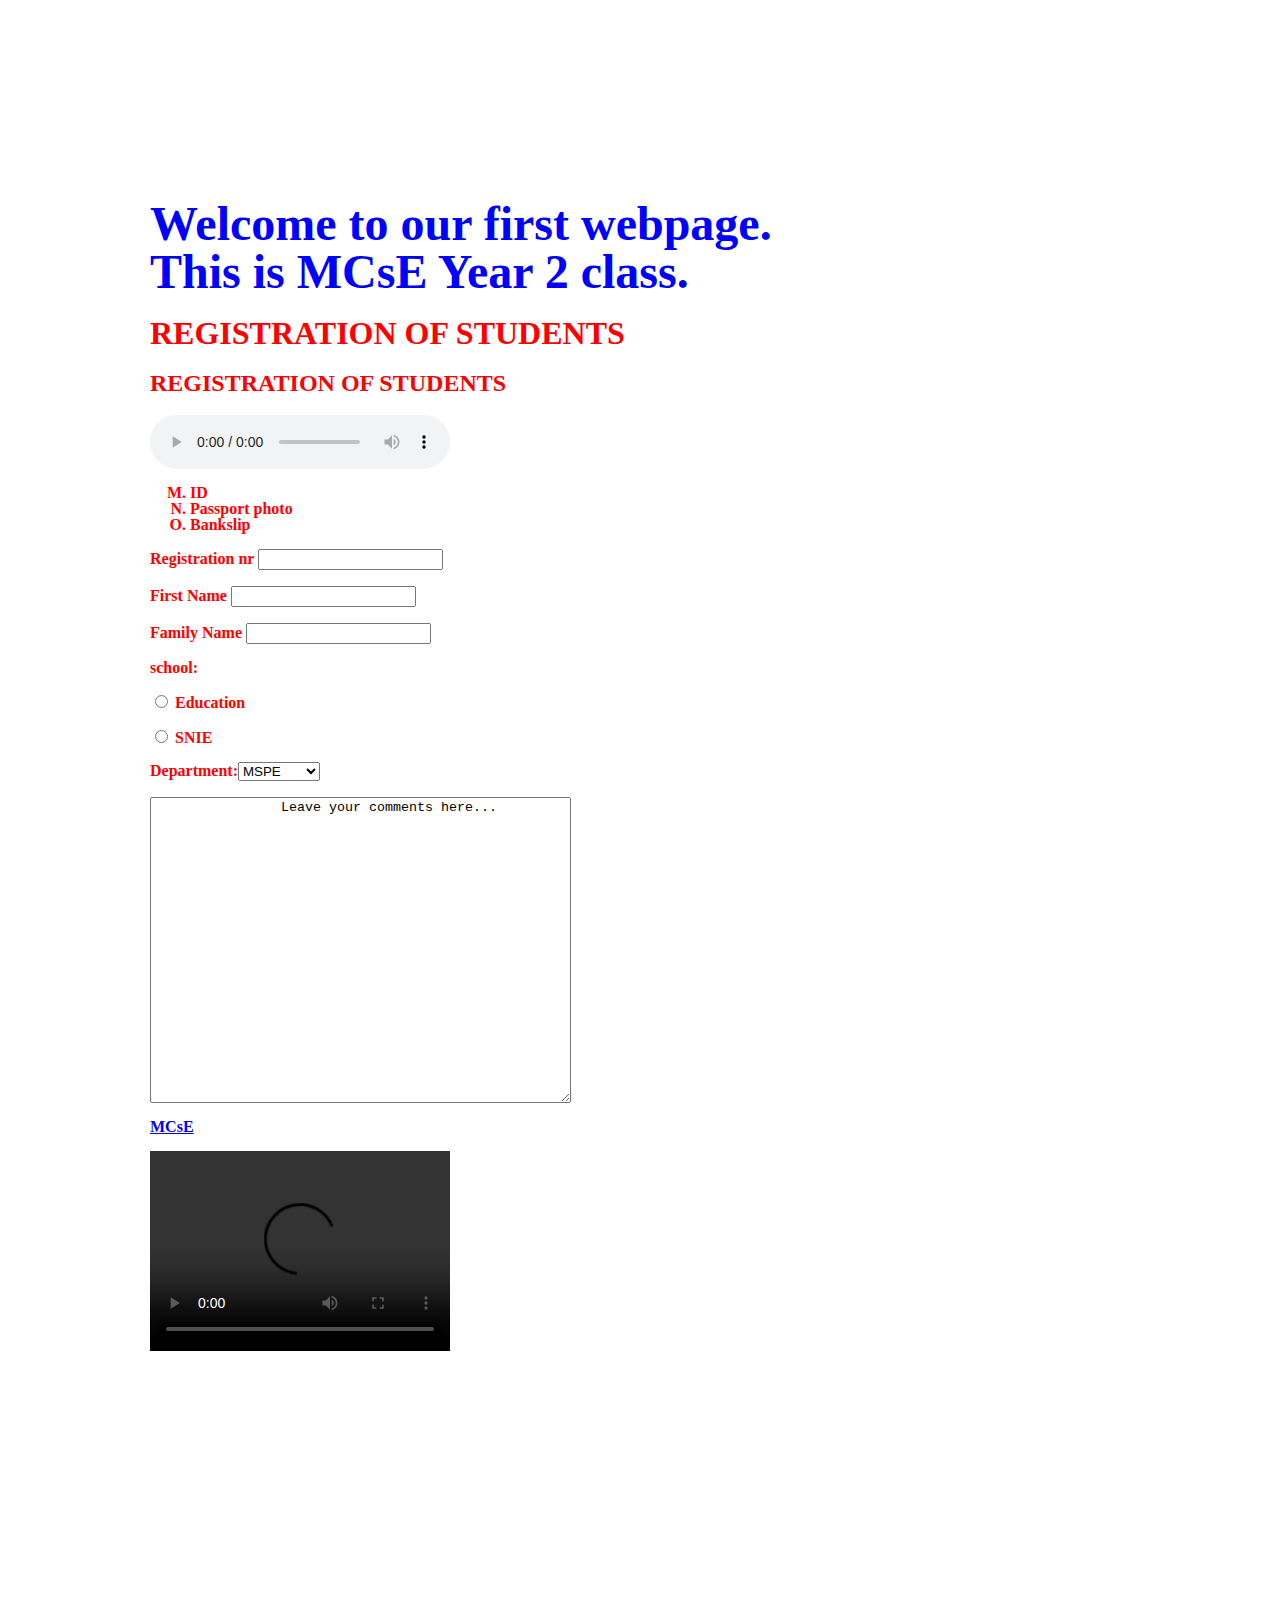
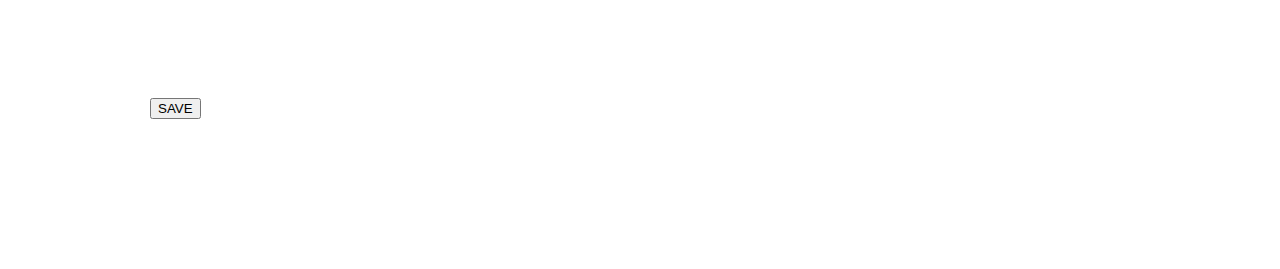
==== index.html @ 1077ca11 "Rename webpage.html to index.html" ====
<html>
<head>
<title>First webpage</title>
<style type="text/css">
	body{
		margin: 200px 150px 150px 150px;
		line-height:1;
		color: red;
		font-weight: bold;
	}

</style>

</head>
<body>
<font color="blue" size="13">Welcome to our first webpage.<br>
This is MCsE Year 2 class.</font>
<p>
<h1>REGISTRATION OF STUDENTS</h1>
<h2>REGISTRATION OF STUDENTS</h2>
<p>
	<audio src="ThinkAboutLoveDolly Parton.mp3" controls></audio>
</p>
<p>
<OL type=A start=13>
	<LI>ID</LI>
	<LI>Passport photo</LI>
	<li>Bankslip</li>
</OL>
</p><P>
<label for="reg">Registration nr </label>
<input type="text" name="regnr" id="reg"><p>
<label for="f">First Name</label>
<input type="text" name="fname" id="f"><p>
<label for="l">Family Name</label>
<input type="text" name="lname" id="l"><p>
school:<p>
<input type="radio" name="sch">
Education<p>
<input type="radio" name="sch">
SNIE<p>
Department:<select name="dpt">
<option>ECE</option>
<option>Education</option>
<option>HLE</option>
<option SELECTED>MSPE</option>
</select>
<P>
	<textarea name="feedbk" cols=50 rows="20" maxlength="100">
		Leave your comments here...
	</textarea>
</P>
<p>
	<a href="MCsE.html">MCsE</a>

</p>
<p>
	<video src="NASA.mkv" height=200 width=300 controls></video>
</p>
<p>
	<iframe width="560" height="315" src="https://www.youtube.com/embed/xemRQ6JgJW0" title="YouTube video player" frameborder="0" allow="accelerometer; autoplay; clipboard-write; encrypted-media; gyroscope; picture-in-picture" allowfullscreen></iframe>
</p>
<p>
<input type="button" name="save" value="SAVE">
</body>
</html>
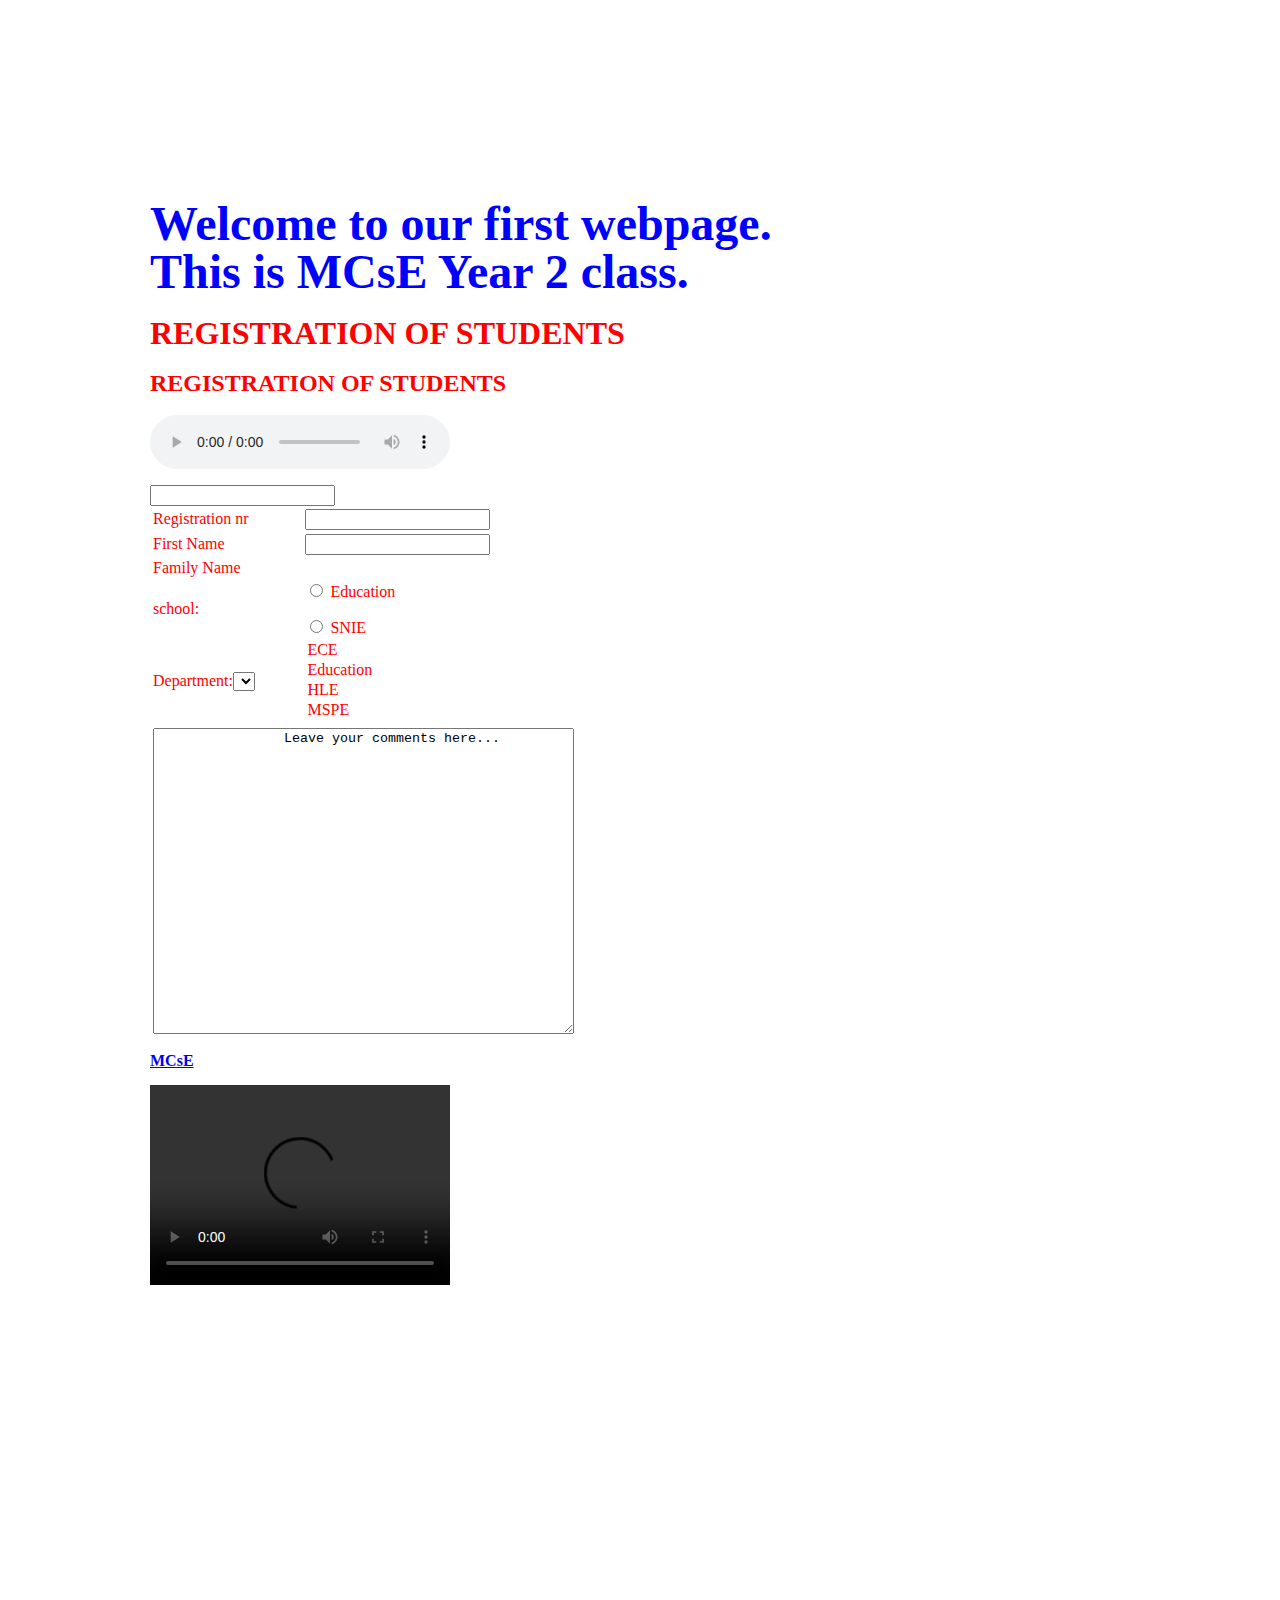
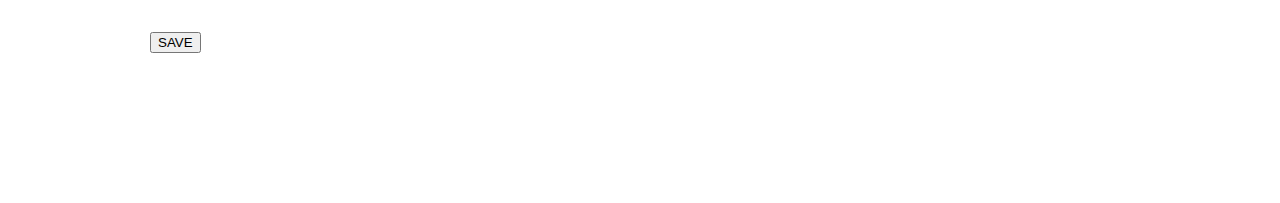
==== commit 49257d3c: "Update index.html" ====
--- a/index.html
+++ b/index.html
@@ -22,34 +22,30 @@
 	<audio src="ThinkAboutLoveDolly Parton.mp3" controls></audio>
 </p>
 <p>
-<OL type=A start=13>
-	<LI>ID</LI>
-	<LI>Passport photo</LI>
-	<li>Bankslip</li>
-</OL>
 </p><P>
-<label for="reg">Registration nr </label>
-<input type="text" name="regnr" id="reg"><p>
-<label for="f">First Name</label>
-<input type="text" name="fname" id="f"><p>
-<label for="l">Family Name</label>
-<input type="text" name="lname" id="l"><p>
-school:<p>
+	<table><tr><td>
+<label for="reg">Registration nr </label></td>
+<td><input type="text" name="regnr" id="reg"></td></tr>
+<tr><td><label for="f">First Name</label></td>
+<td><input type="text" name="fname" id="f"></td></tr>
+<tr><td><label for="l">Family Name</label></td>
+		</td><input type="text" name="lname" id="l"></td></tr>
+<tr><td>school:</td><td>
 <input type="radio" name="sch">
 Education<p>
 <input type="radio" name="sch">
-SNIE<p>
-Department:<select name="dpt">
+SNIE<p></td></tr>
+<tr><td>Department:<select name="dpt"></td><td>
 <option>ECE</option>
 <option>Education</option>
 <option>HLE</option>
 <option SELECTED>MSPE</option>
-</select>
-<P>
+</select></td><tr>
+<tr><td colspan=2>
 	<textarea name="feedbk" cols=50 rows="20" maxlength="100">
 		Leave your comments here...
-	</textarea>
-</P>
+	</textarea></td></tr>
+</table>
 <p>
 	<a href="MCsE.html">MCsE</a>
 
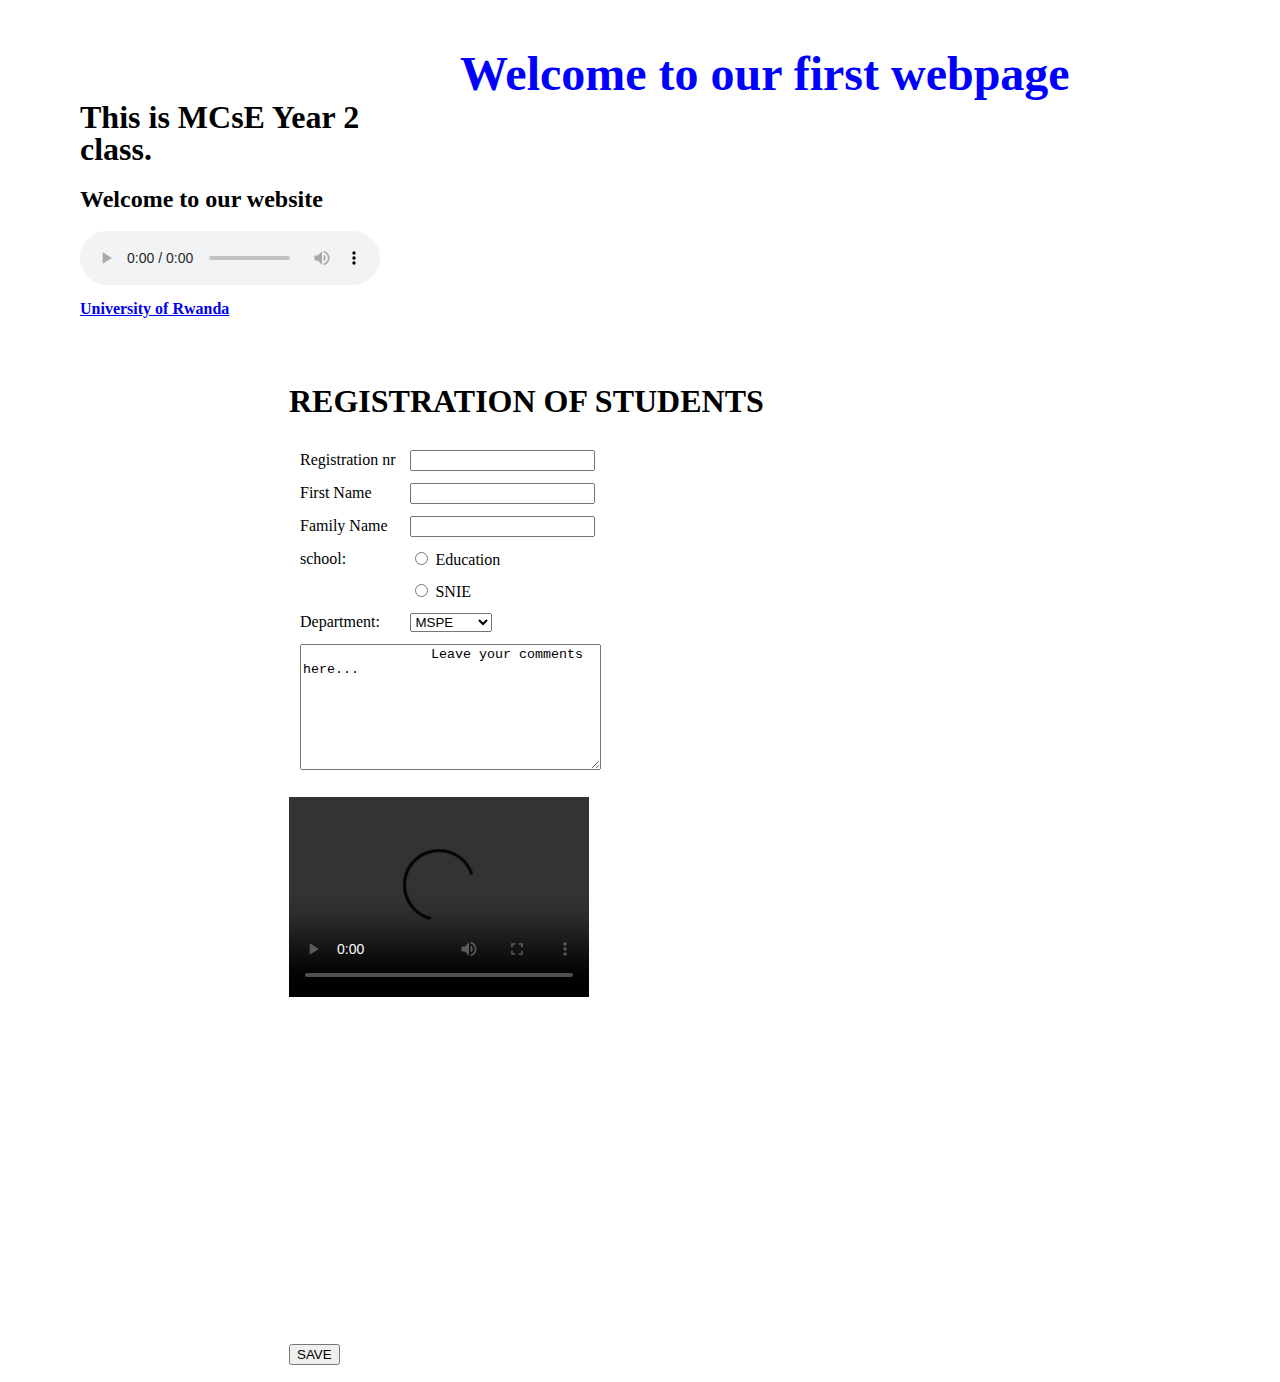
==== commit 05b277d4: "Update index.html" ====
--- a/index.html
+++ b/index.html
@@ -3,53 +3,64 @@
 <title>First webpage</title>
 <style type="text/css">
 	body{
-		margin: 200px 150px 150px 150px;
 		line-height:1;
-		color: red;
-		font-weight: bold;
+		color: black;
+		font-weight:bold;
+		margin: 50px 90px 50px 50px;
+	}
+	#left{
+		float: left;
+		width:350px;
+		margin: 30px;
+	}
+	#right{
+		float: right;
+		width:900px;
+		margin: 1px;
 	}
 
 </style>
-
 </head>
 <body>
-<font color="blue" size="13">Welcome to our first webpage.<br>
-This is MCsE Year 2 class.</font>
+<font color="blue" size="10">Welcome to our first webpage</font>
+	<div id="left">
+<h1>This is MCsE Year 2 class.</h1>
 <p>
-<h1>REGISTRATION OF STUDENTS</h1>
-<h2>REGISTRATION OF STUDENTS</h2>
+<h2>Welcome to our website</h2>
 <p>
 	<audio src="ThinkAboutLoveDolly Parton.mp3" controls></audio>
 </p>
 <p>
-</p><P>
-	<table><tr><td>
+	<a href="Layout.html">University of Rwanda</a>
+
+</p>
+
+	</div>
+<div id="right">
+	<h1>REGISTRATION OF STUDENTS</h1>
+<table cellspacing="10"><tr><td>
 <label for="reg">Registration nr </label></td>
 <td><input type="text" name="regnr" id="reg"></td></tr>
 <tr><td><label for="f">First Name</label></td>
 <td><input type="text" name="fname" id="f"></td></tr>
 <tr><td><label for="l">Family Name</label></td>
-		</td><input type="text" name="lname" id="l"></td></tr>
-<tr><td>school:</td><td>
-<input type="radio" name="sch">
-Education<p>
-<input type="radio" name="sch">
-SNIE<p></td></tr>
-<tr><td>Department:<select name="dpt"></td><td>
+		<td><input type="text" name="lname" id="l"></td></tr>
+<tr><td>school:</td><td><input type="radio" name="sch">
+Education</td></tr>
+<tr><td></td><td><input type="radio" name="sch">
+SNIE</tr>
+<tr><td>Department:</td><td><select name="dpt">
 <option>ECE</option>
 <option>Education</option>
 <option>HLE</option>
 <option SELECTED>MSPE</option>
-</select></td><tr>
+</select></td></tr>
 <tr><td colspan=2>
-	<textarea name="feedbk" cols=50 rows="20" maxlength="100">
+	<textarea name="feedbk" cols=35 rows="8" maxlength="100">
 		Leave your comments here...
 	</textarea></td></tr>
 </table>
-<p>
-	<a href="MCsE.html">MCsE</a>
 
-</p>
 <p>
 	<video src="NASA.mkv" height=200 width=300 controls></video>
 </p>
@@ -58,6 +69,8 @@
 </p>
 <p>
 <input type="button" name="save" value="SAVE">
+</p>
+</div>
+	
 </body>
 </html>
-
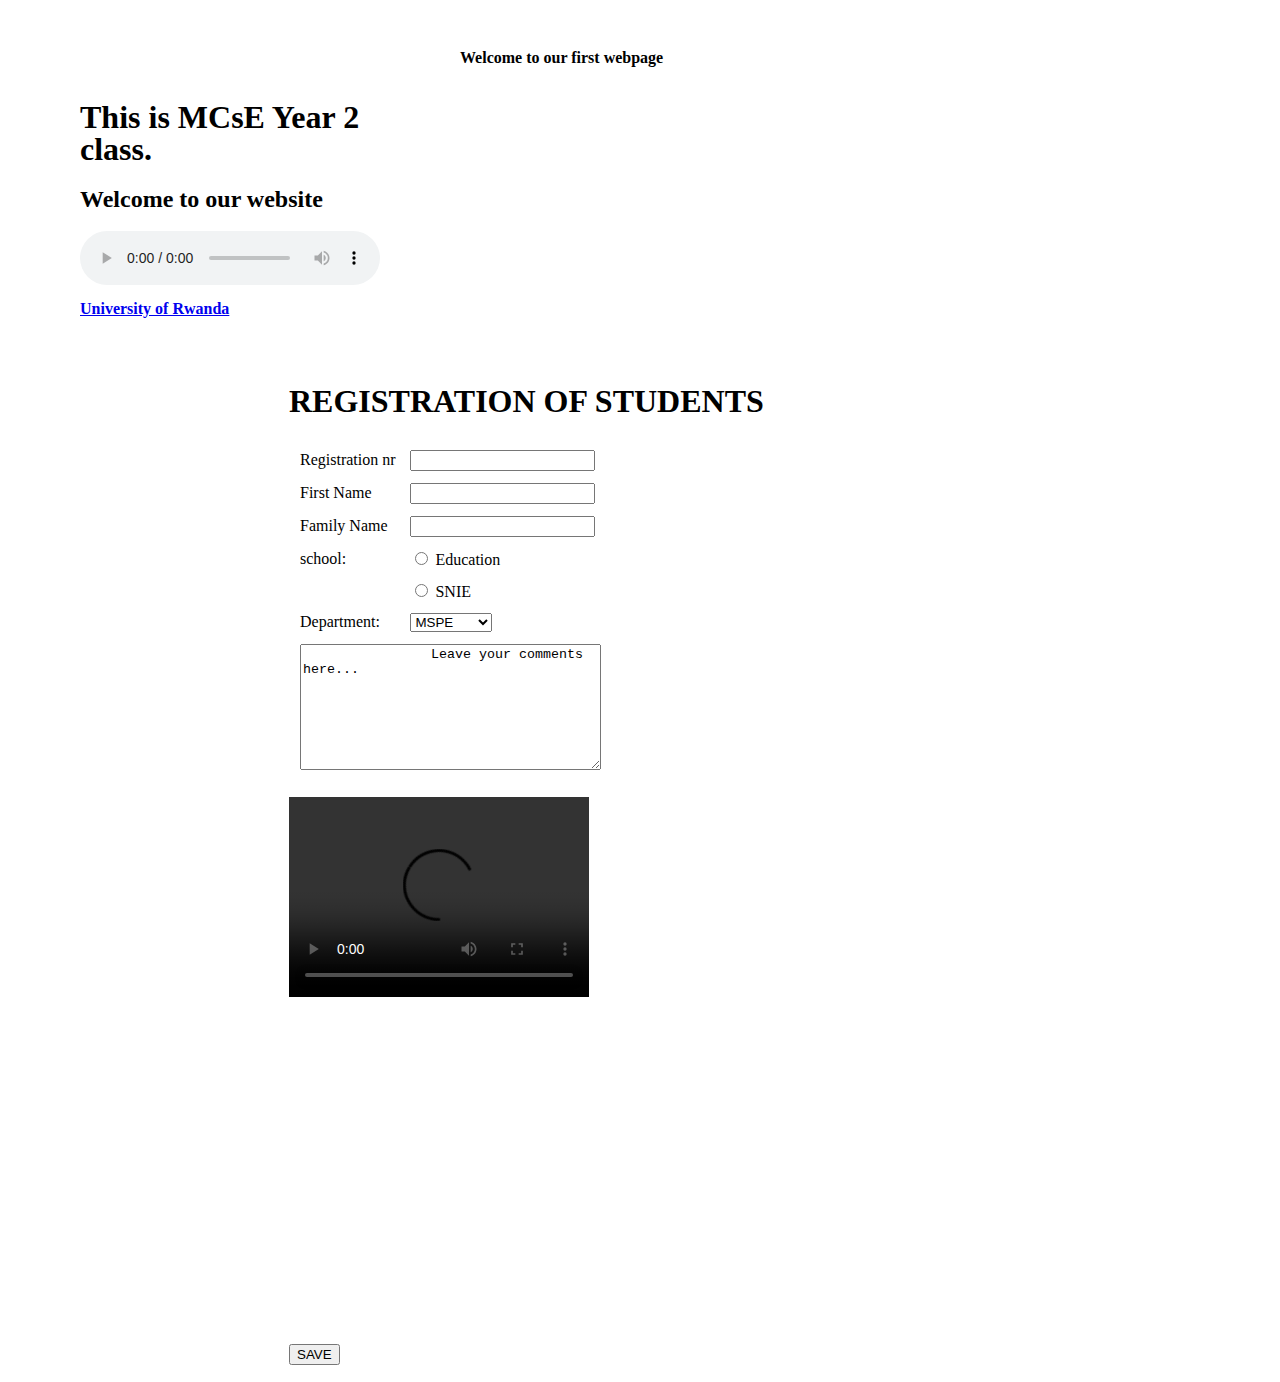
==== commit 2b043018: "Update index.html" ====
--- a/index.html
+++ b/index.html
@@ -22,7 +22,7 @@
 </style>
 </head>
 <body>
-<font color="blue" size="10">Welcome to our first webpage</font>
+Welcome to our first webpage
 	<div id="left">
 <h1>This is MCsE Year 2 class.</h1>
 <p>
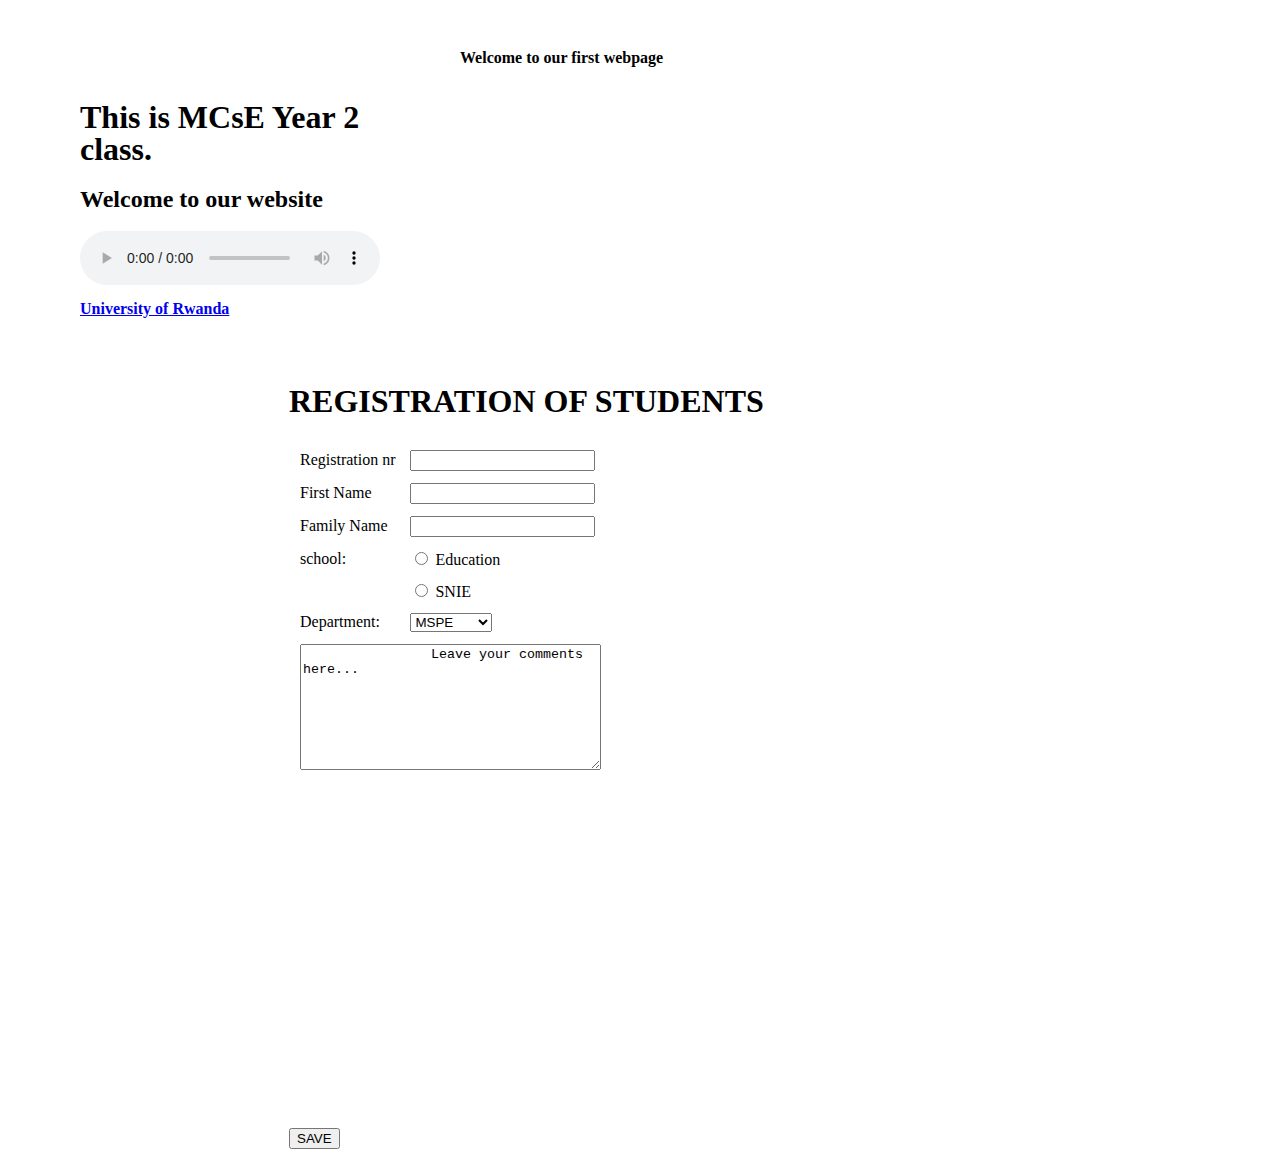
==== commit 7d118450: "Update index.html" ====
--- a/index.html
+++ b/index.html
@@ -60,10 +60,6 @@
 		Leave your comments here...
 	</textarea></td></tr>
 </table>
-
-<p>
-	<video src="NASA.mkv" height=200 width=300 controls></video>
-</p>
 <p>
 	<iframe width="560" height="315" src="https://www.youtube.com/embed/xemRQ6JgJW0" title="YouTube video player" frameborder="0" allow="accelerometer; autoplay; clipboard-write; encrypted-media; gyroscope; picture-in-picture" allowfullscreen></iframe>
 </p>
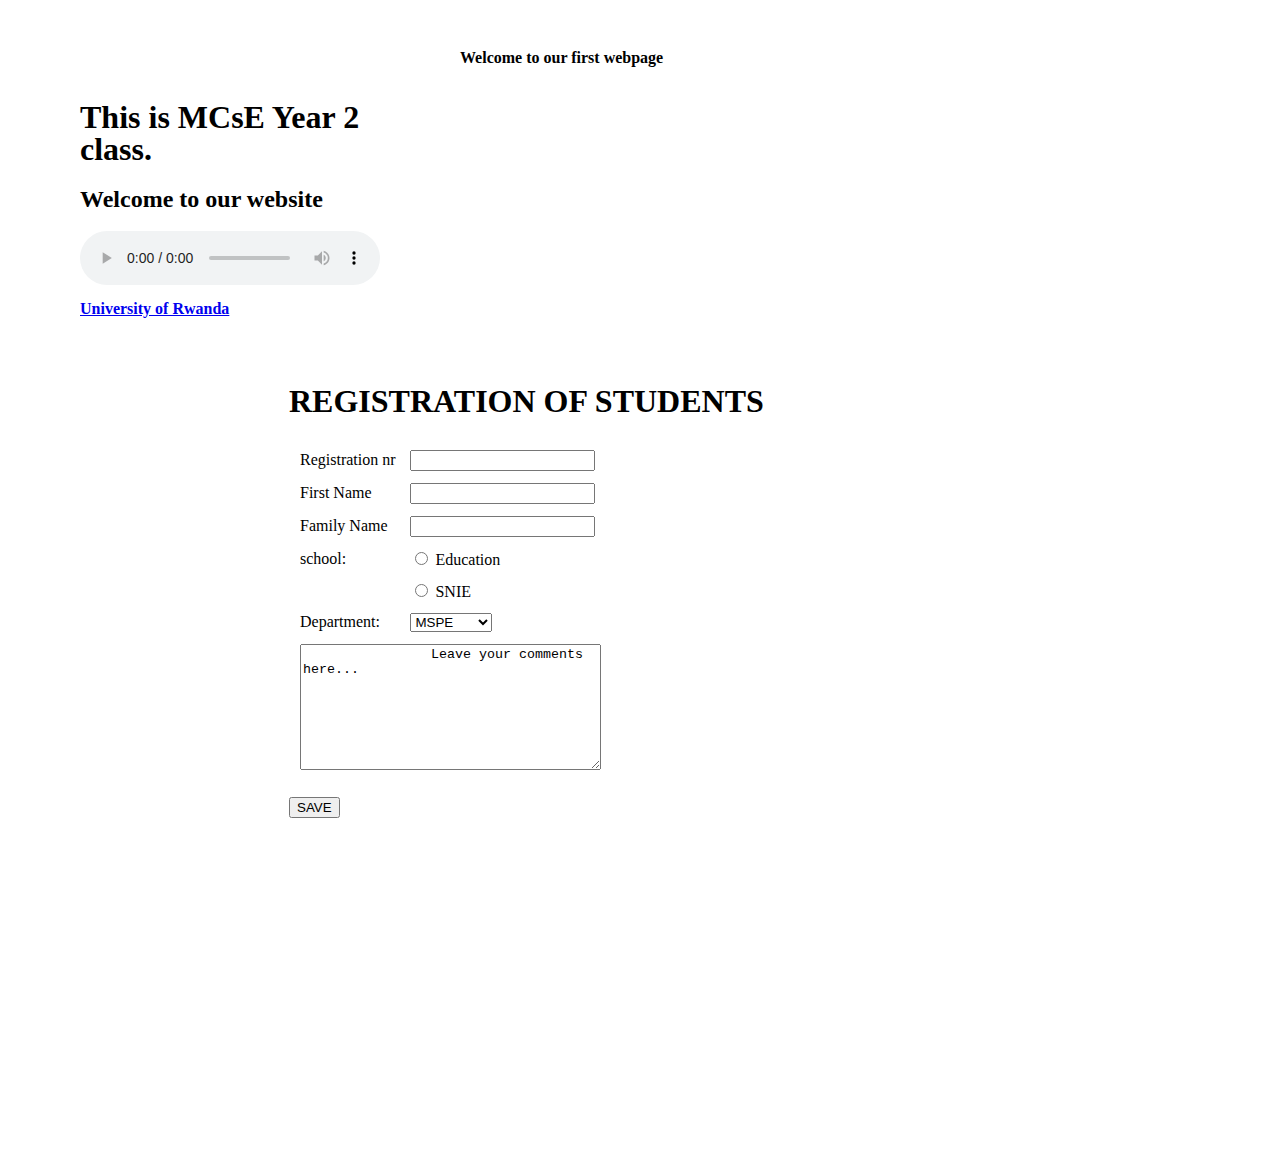
==== commit 221e2bd8: "Update index.html" ====
--- a/index.html
+++ b/index.html
@@ -60,12 +60,13 @@
 		Leave your comments here...
 	</textarea></td></tr>
 </table>
+	<p>
+<input type="button" name="save" value="SAVE">
+</p>
 <p>
 	<iframe width="560" height="315" src="https://www.youtube.com/embed/xemRQ6JgJW0" title="YouTube video player" frameborder="0" allow="accelerometer; autoplay; clipboard-write; encrypted-media; gyroscope; picture-in-picture" allowfullscreen></iframe>
 </p>
-<p>
-<input type="button" name="save" value="SAVE">
-</p>
+
 </div>
 	
 </body>
